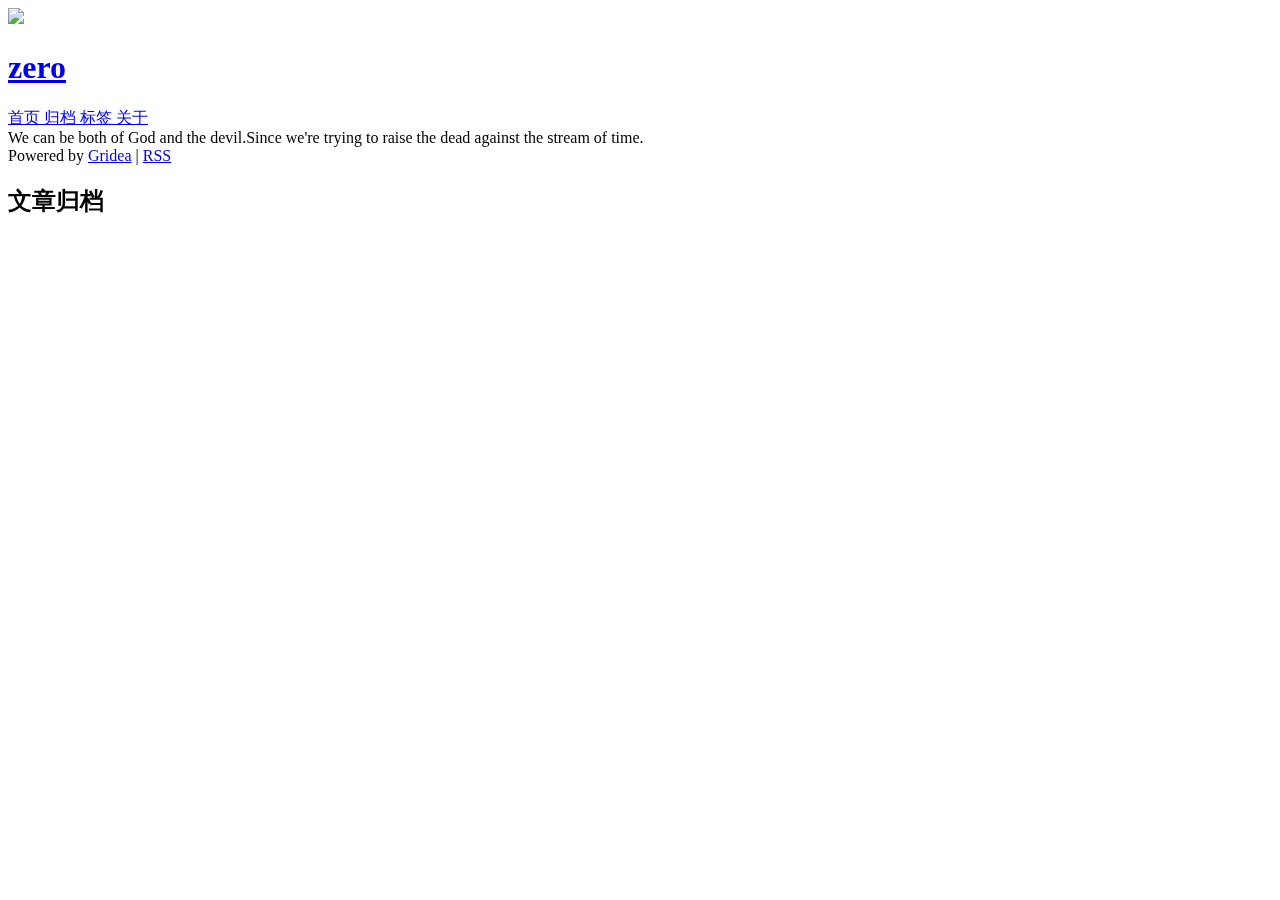
==== archives/index.html @ 935c9549 "update from gridea: 2019-12-01 11:14:26" ====
<!DOCTYPE html>
<html>
  <head>
    <meta charset="utf-8" >

<title>文章归档 | zero</title>
<meta name="description" content="We can be both of God and the devil.Since we&#39;re trying to raise the dead against the stream of time.">

<meta name="viewport" content="width=device-width, initial-scale=1, maximum-scale=1, user-scalable=no">

<link rel="stylesheet" href="https://use.fontawesome.com/releases/v5.7.2/css/all.css" integrity="sha384-fnmOCqbTlWIlj8LyTjo7mOUStjsKC4pOpQbqyi7RrhN7udi9RwhKkMHpvLbHG9Sr" crossorigin="anonymous">
<link rel="shortcut icon" href="https://zszfa.github.io//favicon.ico?v=1575170063611">
<link rel="stylesheet" href="https://cdnjs.cloudflare.com/ajax/libs/KaTeX/0.10.0/katex.min.css">
<link rel="stylesheet" href="https://zszfa.github.io//styles/main.css">



<script src="https://cdn.jsdelivr.net/npm/vue/dist/vue.js"></script>
<script src="https://cdn.bootcss.com/highlight.js/9.12.0/highlight.min.js"></script>

<link rel="stylesheet" href="https://unpkg.com/aos@next/dist/aos.css" />



  </head>
  <body>
    <div id="app" class="main">

      <div class="sidebar" :class="{ 'full-height': menuVisible }">
  <div class="top-container" data-aos="fade-right">
    <div class="top-header-container">
      <a class="site-title-container" href="https://zszfa.github.io/">
        <img src="https://zszfa.github.io//images/avatar.png?v=1575170063611" class="site-logo">
        <h1 class="site-title">zero</h1>
      </a>
      <div class="menu-btn" @click="menuVisible = !menuVisible">
        <div class="line"></div>
      </div>
    </div>
    <div>
      
        
          <a href="/" class="site-nav">
            首页
          </a>
        
      
        
          <a href="/archives" class="site-nav">
            归档
          </a>
        
      
        
          <a href="/tags" class="site-nav">
            标签
          </a>
        
      
        
          <a href="/post/about" class="site-nav">
            关于
          </a>
        
      
    </div>
  </div>
  <div class="bottom-container" data-aos="flip-up" data-aos-offset="0">
    <div class="social-container">
      
        
      
        
      
        
      
        
      
        
      
    </div>
    <div class="site-description">
      We can be both of God and the devil.Since we're trying to raise the dead against the stream of time.
    </div>
    <div class="site-footer">
      Powered by <a href="https://github.com/getgridea/gridea" target="_blank">Gridea</a> | <a class="rss" href="https://zszfa.github.io//atom.xml" target="_blank">RSS</a>
    </div>
  </div>
</div>


      <div class="main-container">
        <div class="content-container" data-aos="fade-up">
          

          <h2 class="archives-title">文章归档</h2>
          <div class="archives-container">
            
          </div>

          <div class="pagination-container">
  
  
</div>

        </div>
      </div>
    </div>

    <script src="https://unpkg.com/aos@next/dist/aos.js"></script>

<script type="application/javascript">

AOS.init();

hljs.initHighlightingOnLoad()

var app = new Vue({
  el: '#app',
  data: {
    menuVisible: false,
  },
})

</script>




  </body>
</html>
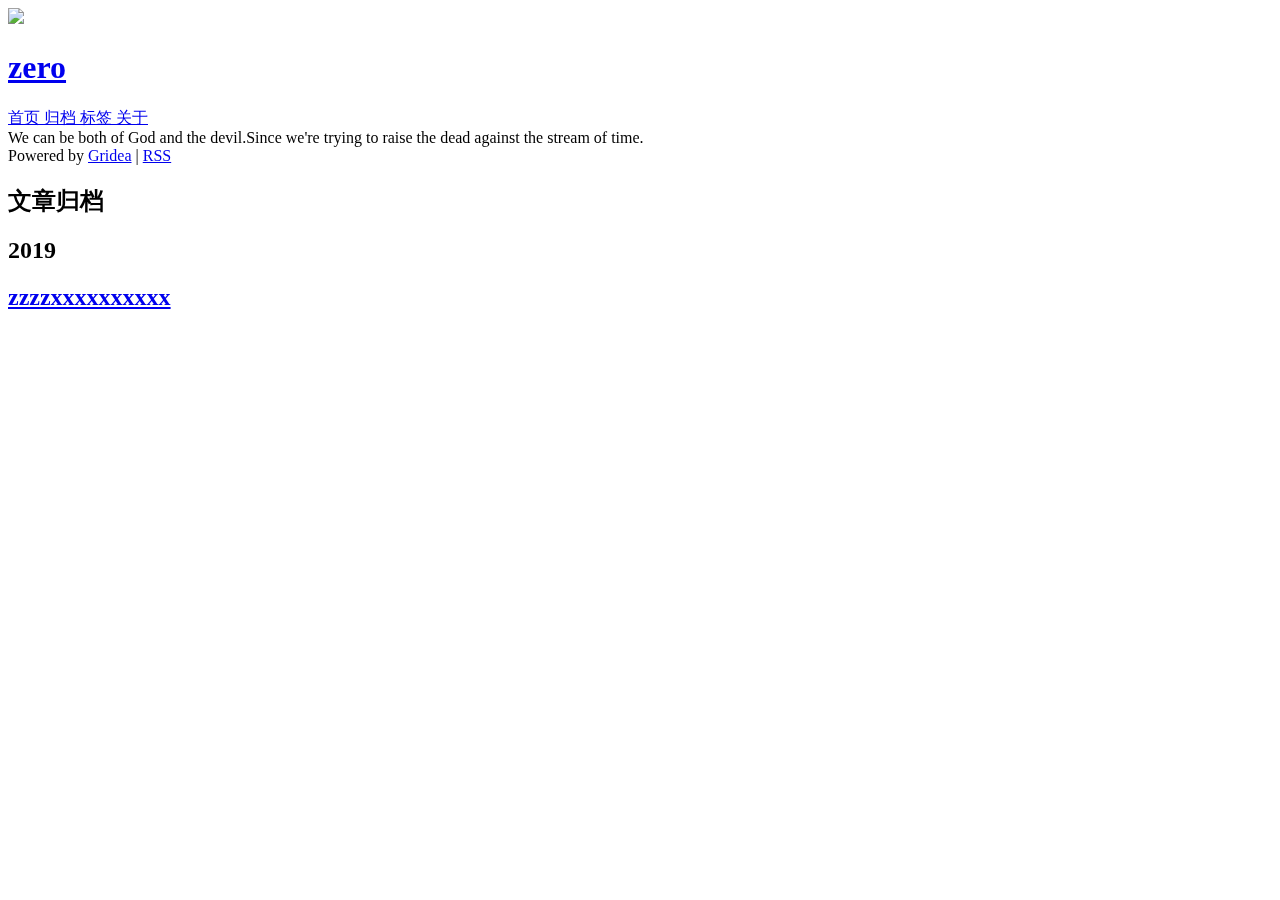
==== commit bf7afb99: "update from gridea: 2019-12-01 11:17:32" ====
--- a/archives/index.html
+++ b/archives/index.html
@@ -9,7 +9,7 @@
 <meta name="viewport" content="width=device-width, initial-scale=1, maximum-scale=1, user-scalable=no">
 
 <link rel="stylesheet" href="https://use.fontawesome.com/releases/v5.7.2/css/all.css" integrity="sha384-fnmOCqbTlWIlj8LyTjo7mOUStjsKC4pOpQbqyi7RrhN7udi9RwhKkMHpvLbHG9Sr" crossorigin="anonymous">
-<link rel="shortcut icon" href="https://zszfa.github.io//favicon.ico?v=1575170063611">
+<link rel="shortcut icon" href="https://zszfa.github.io//favicon.ico?v=1575170250562">
 <link rel="stylesheet" href="https://cdnjs.cloudflare.com/ajax/libs/KaTeX/0.10.0/katex.min.css">
 <link rel="stylesheet" href="https://zszfa.github.io//styles/main.css">
 
@@ -30,7 +30,7 @@
   <div class="top-container" data-aos="fade-right">
     <div class="top-header-container">
       <a class="site-title-container" href="https://zszfa.github.io/">
-        <img src="https://zszfa.github.io//images/avatar.png?v=1575170063611" class="site-logo">
+        <img src="https://zszfa.github.io//images/avatar.png?v=1575170250562" class="site-logo">
         <h1 class="site-title">zero</h1>
       </a>
       <div class="menu-btn" @click="menuVisible = !menuVisible">
@@ -96,6 +96,19 @@
           <h2 class="archives-title">文章归档</h2>
           <div class="archives-container">
             
+              <h2 class="year" data-aos="fade-in" data-aos-delay="500">2019</h2>
+              
+                
+                  <article class="post">
+                    <a href="https://zszfa.github.io//post/zzzzxxxxxxxxxx">
+                      <h2 class="post-title">
+                        zzzzxxxxxxxxxx
+                      </h2>
+                    </a>
+                  </article>
+                
+              
+            
           </div>
 
           <div class="pagination-container">
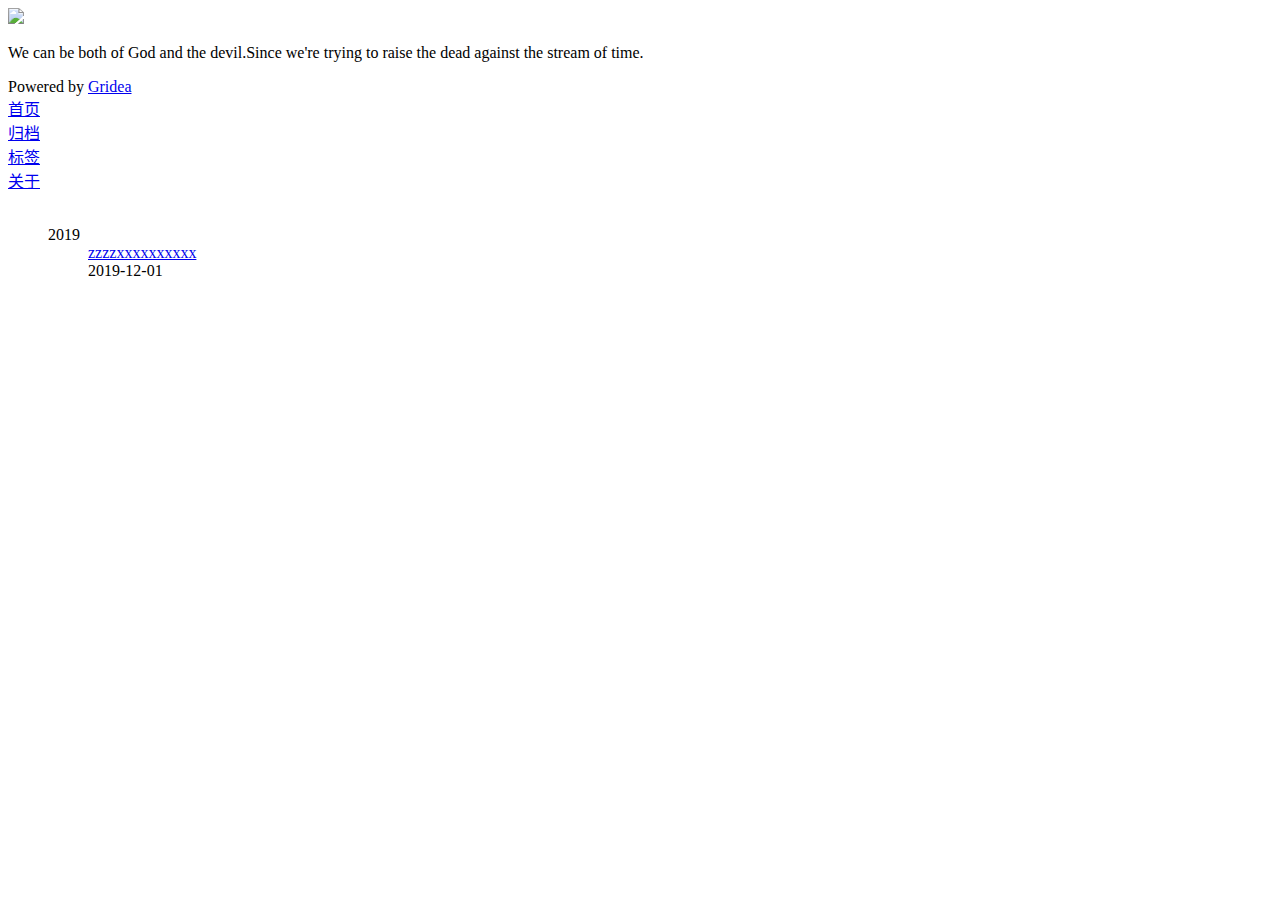
==== commit 49354cc8: "update from gridea: 2019-12-01 12:02:49" ====
--- a/archives/index.html
+++ b/archives/index.html
@@ -1,144 +1,118 @@
 <!DOCTYPE html>
-<html>
-  <head>
-    <meta charset="utf-8" >
+<html lang="zh-CN">
+ <head>
+   <meta charset="utf-8" />
+  <title>zero</title>
+  <meta content="width=device-width, initial-scale=1.0, maximum-scale=1.0, user-scalable=0" name="viewport" />
+  <link rel="stylesheet" href="https://zszfa.github.io//styles/main.css" />
+  <link rel="stylesheet" href="https://cdnjs.cloudflare.com/ajax/libs/KaTeX/0.10.0/katex.min.css">
+   <script src="https://cdn.staticfile.org/highlight.js/9.15.9/highlight.min.js"></script>
+    <script>hljs.initHighlightingOnLoad();</script>
+ </head>
+ <body>
+         <div class="sidebar animated fadeInDown">
+   <div class="logo-title">
+    <div class="title">
+     <img src="https://zszfa.github.io//images/avatar.png?v=1575172961110" style="width:127px;" />
 
-<title>文章归档 | zero</title>
-<meta name="description" content="We can be both of God and the devil.Since we&#39;re trying to raise the dead against the stream of time.">
-
-<meta name="viewport" content="width=device-width, initial-scale=1, maximum-scale=1, user-scalable=no">
-
-<link rel="stylesheet" href="https://use.fontawesome.com/releases/v5.7.2/css/all.css" integrity="sha384-fnmOCqbTlWIlj8LyTjo7mOUStjsKC4pOpQbqyi7RrhN7udi9RwhKkMHpvLbHG9Sr" crossorigin="anonymous">
-<link rel="shortcut icon" href="https://zszfa.github.io//favicon.ico?v=1575170250562">
-<link rel="stylesheet" href="https://cdnjs.cloudflare.com/ajax/libs/KaTeX/0.10.0/katex.min.css">
-<link rel="stylesheet" href="https://zszfa.github.io//styles/main.css">
+     <div class="description">
+      <p>We can be both of God and the devil.Since we're trying to raise the dead against the stream of time.</p>
+     </div>
+    </div>
+   </div>
+   <ul class="social-links">
 
 
+    
 
-<script src="https://cdn.jsdelivr.net/npm/vue/dist/vue.js"></script>
-<script src="https://cdn.bootcss.com/highlight.js/9.12.0/highlight.min.js"></script>
+    
 
-<link rel="stylesheet" href="https://unpkg.com/aos@next/dist/aos.css" />
+    
+
+    
+
+    
+
+    
+
+    
+
+    
+
+    
+
+    
+
+   </ul>
+   <div class="footer">
+    <div class="by_farbox">
+   Powered by <a href="https://github.com/getgridea/gridea" target="_blank">Gridea</a>
+    </div>
+    
+
+    </div>
+   </div>
+  </div>
+  <div class="main">
+          <div class="page-top animated fadeInDown">
+    <div class="nav">
+
+     <li><a  href="/">首页</a></li>
+
+     <li><a  href="/archives">归档</a></li>
+
+     <li><a  href="/tags">标签</a></li>
+
+     <li><a  href="/post/about">关于</a></li>
 
 
+    </div>
+    <div class="information">
+     <div class="back_btn">
+      <li><a class="fa fa-chevron-left" onclick="window.history.go(-1)" style="display:none;"> </a></li>
+     </div>
+    </div>
+   </div>
+   <div class="autopagerize_page_element">
+    <div class="content">
+     <div class="archive animated fadeInDown">
+      <ul class="list-with-title">
+       <div class="archive">
+      
+      
+        <div class="listing-title">
+                2019
+        </div>
 
-  </head>
-  <body>
-    <div id="app" class="main">
+        <ul class="listing">
 
-      <div class="sidebar" :class="{ 'full-height': menuVisible }">
-  <div class="top-container" data-aos="fade-right">
-    <div class="top-header-container">
-      <a class="site-title-container" href="https://zszfa.github.io/">
-        <img src="https://zszfa.github.io//images/avatar.png?v=1575170250562" class="site-logo">
-        <h1 class="site-title">zero</h1>
-      </a>
-      <div class="menu-btn" @click="menuVisible = !menuVisible">
-        <div class="line"></div>
-      </div>
+                
+                             
+         <div class="listing-item">
+          <div class="listing-post">
+           <a href="https://zszfa.github.io//post/zzzzxxxxxxxxxx" title="zzzzxxxxxxxxxx">zzzzxxxxxxxxxx</a>
+           <div class="post-time">
+            <span class="date">2019-12-01 </span>
+           </div>
+          </div>
+         </div>
+         
+         
+        </ul>
+        	
+       </div>
+       <div class="pagination">
+        <ul class="clearfix"></ul>
+       </div>
+      </ul>
+     </div>
     </div>
-    <div>
-      
-        
-          <a href="/" class="site-nav">
-            首页
-          </a>
-        
-      
-        
-          <a href="/archives" class="site-nav">
-            归档
-          </a>
-        
-      
-        
-          <a href="/tags" class="site-nav">
-            标签
-          </a>
-        
-      
-        
-          <a href="/post/about" class="site-nav">
-            关于
-          </a>
-        
-      
-    </div>
+   </div>
   </div>
-  <div class="bottom-container" data-aos="flip-up" data-aos-offset="0">
-    <div class="social-container">
-      
-        
-      
-        
-      
-        
-      
-        
-      
-        
-      
-    </div>
-    <div class="site-description">
-      We can be both of God and the devil.Since we're trying to raise the dead against the stream of time.
-    </div>
-    <div class="site-footer">
-      Powered by <a href="https://github.com/getgridea/gridea" target="_blank">Gridea</a> | <a class="rss" href="https://zszfa.github.io//atom.xml" target="_blank">RSS</a>
-    </div>
-  </div>
-</div>
+   <script src="https://zszfa.github.io//media/scripts/jquery.js"></script>
+  <script src="https://zszfa.github.io//media/scripts/jquery-migrate-1.2.1.min.js"></script>
+  <script src="https://zszfa.github.io//media/scripts/jquery.appear.js"></script>
 
 
-      <div class="main-container">
-        <div class="content-container" data-aos="fade-up">
-          
-
-          <h2 class="archives-title">文章归档</h2>
-          <div class="archives-container">
-            
-              <h2 class="year" data-aos="fade-in" data-aos-delay="500">2019</h2>
-              
-                
-                  <article class="post">
-                    <a href="https://zszfa.github.io//post/zzzzxxxxxxxxxx">
-                      <h2 class="post-title">
-                        zzzzxxxxxxxxxx
-                      </h2>
-                    </a>
-                  </article>
-                
-              
-            
-          </div>
-
-          <div class="pagination-container">
-  
-  
-</div>
-
-        </div>
-      </div>
-    </div>
-
-    <script src="https://unpkg.com/aos@next/dist/aos.js"></script>
-
-<script type="application/javascript">
-
-AOS.init();
-
-hljs.initHighlightingOnLoad()
-
-var app = new Vue({
-  el: '#app',
-  data: {
-    menuVisible: false,
-  },
-})
-
-</script>
-
-
-
-
-  </body>
-</html>
+ </body>
+</html>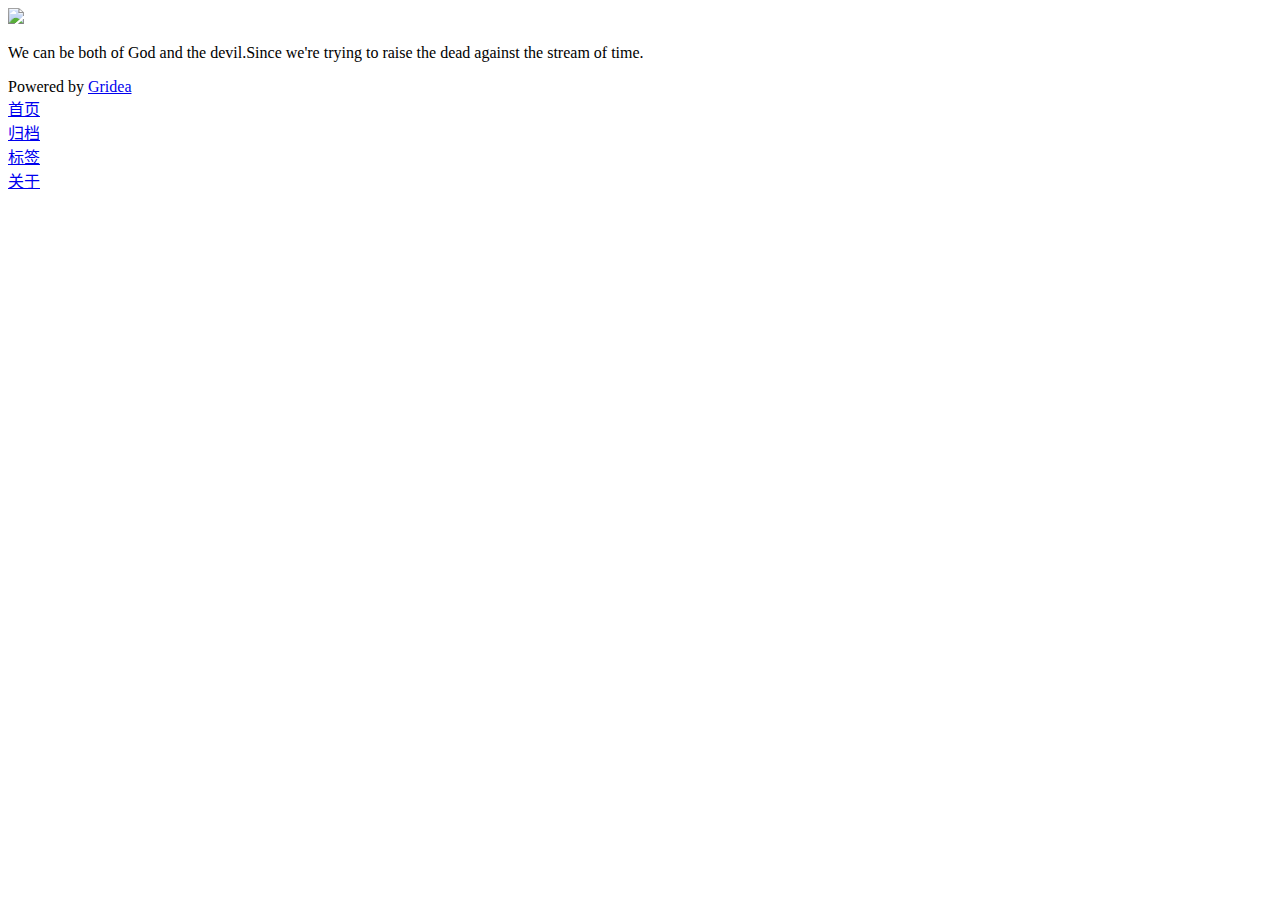
==== commit 250cbfea: "update from gridea: 2019-12-01 13:04:15" ====
--- a/archives/index.html
+++ b/archives/index.html
@@ -13,7 +13,7 @@
          <div class="sidebar animated fadeInDown">
    <div class="logo-title">
     <div class="title">
-     <img src="https://zszfa.github.io//images/avatar.png?v=1575172961110" style="width:127px;" />
+     <img src="https://zszfa.github.io//images/avatar.png?v=1575174192208" style="width:127px;" />
 
      <div class="description">
       <p>We can be both of God and the devil.Since we're trying to raise the dead against the stream of time.</p>
@@ -79,27 +79,7 @@
       <ul class="list-with-title">
        <div class="archive">
       
-      
-        <div class="listing-title">
-                2019
-        </div>
-
-        <ul class="listing">
-
-                
-                             
-         <div class="listing-item">
-          <div class="listing-post">
-           <a href="https://zszfa.github.io//post/zzzzxxxxxxxxxx" title="zzzzxxxxxxxxxx">zzzzxxxxxxxxxx</a>
-           <div class="post-time">
-            <span class="date">2019-12-01 </span>
-           </div>
-          </div>
-         </div>
-         
-         
-        </ul>
-        	
+      	
        </div>
        <div class="pagination">
         <ul class="clearfix"></ul>
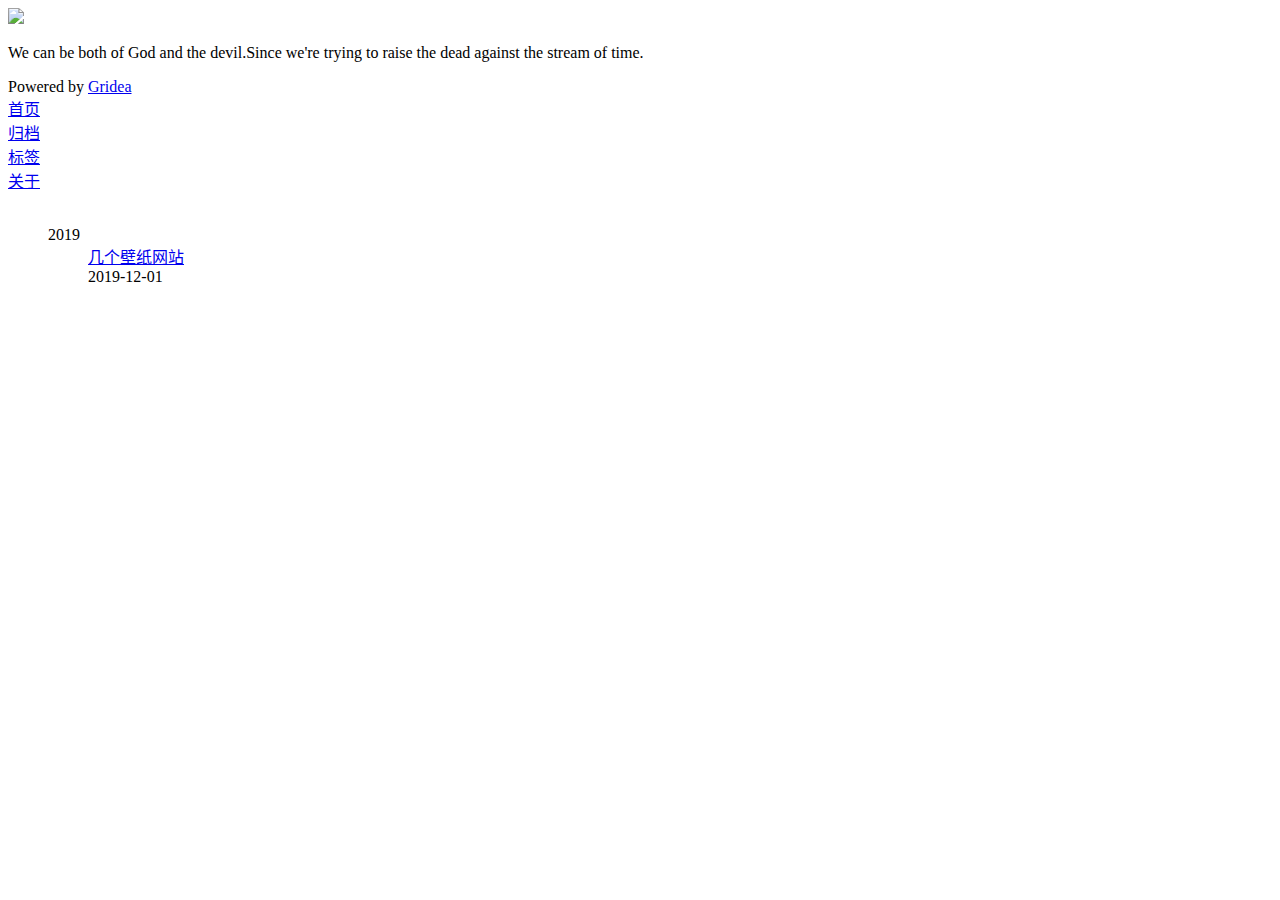
==== commit ab5e8ec1: "update from gridea: 2019-12-01 14:19:07" ====
--- a/archives/index.html
+++ b/archives/index.html
@@ -13,7 +13,7 @@
          <div class="sidebar animated fadeInDown">
    <div class="logo-title">
     <div class="title">
-     <img src="https://zszfa.github.io//images/avatar.png?v=1575174192208" style="width:127px;" />
+     <img src="https://zszfa.github.io//images/avatar.png?v=1575181009966" style="width:127px;" />
 
      <div class="description">
       <p>We can be both of God and the devil.Since we're trying to raise the dead against the stream of time.</p>
@@ -79,7 +79,27 @@
       <ul class="list-with-title">
        <div class="archive">
       
-      	
+      
+        <div class="listing-title">
+                2019
+        </div>
+
+        <ul class="listing">
+
+                
+                             
+         <div class="listing-item">
+          <div class="listing-post">
+           <a href="https://zszfa.github.io//post/ji-ge-bi-zhi-wang-zhan" title="几个壁纸网站">几个壁纸网站</a>
+           <div class="post-time">
+            <span class="date">2019-12-01 </span>
+           </div>
+          </div>
+         </div>
+         
+         
+        </ul>
+        	
        </div>
        <div class="pagination">
         <ul class="clearfix"></ul>
